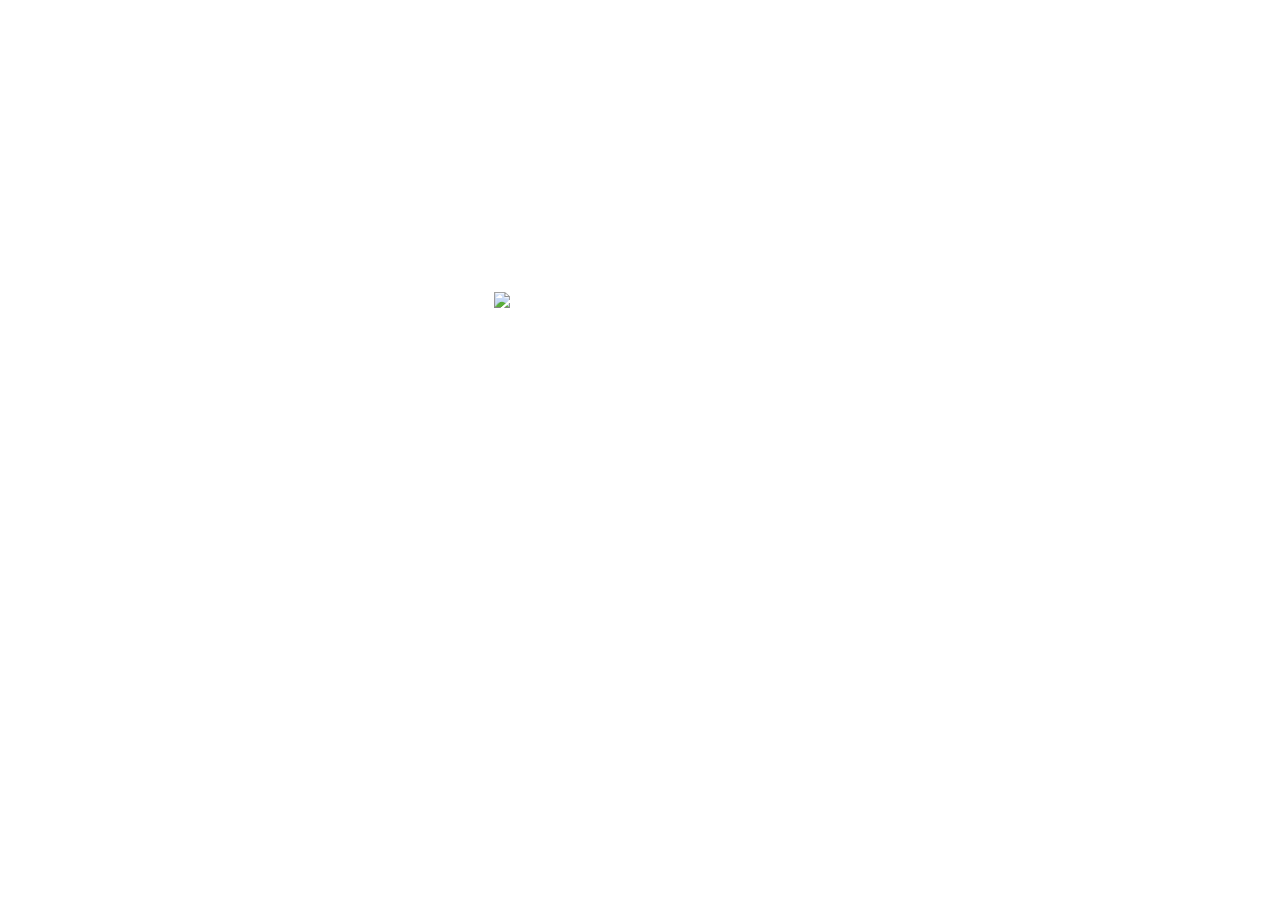
==== Infografik_OVN6.html @ e7a9b8c1 "Add files via upload" ====
<!DOCTYPE html>
<!--
	NOTES:
	1. All tokens are represented by '$' sign in the template.
	2. You can write your code only wherever mentioned.
	3. All occurrences of existing tokens will be replaced by their appropriate values.
	4. Blank lines will be removed automatically.
	5. Remove unnecessary comments before creating your template.
-->
<html>
<head>
<meta charset="UTF-8">
<meta name="authoring-tool" content="Adobe_Animate_CC">
<title>Infografik_OVN6</title>
<!-- write your code here -->
<script src="https://code.createjs.com/1.0.0/createjs.min.js"></script>
<script src="Infografik_OVN6.js?1778952271355"></script>
<script>
var canvas, stage, exportRoot, anim_container, dom_overlay_container, fnStartAnimation;
function init() {
	canvas = document.getElementById("canvas");
	anim_container = document.getElementById("animation_container");
	dom_overlay_container = document.getElementById("dom_overlay_container");
	var comp=AdobeAn.getComposition("6216A21F2FDFBA48A5A8DD07EB56B0E1");
	var lib=comp.getLibrary();
	var loader = new createjs.LoadQueue(false);
	loader.addEventListener("fileload", function(evt){handleFileLoad(evt,comp)});
	loader.addEventListener("complete", function(evt){handleComplete(evt,comp)});
	var lib=comp.getLibrary();
	loader.loadManifest(lib.properties.manifest);
}
function handleFileLoad(evt, comp) {
	var images=comp.getImages();	
	if (evt && (evt.item.type == "image")) { images[evt.item.id] = evt.result; }	
}
function handleComplete(evt,comp) {
	//This function is always called, irrespective of the content. You can use the variable "stage" after it is created in token create_stage.
	var lib=comp.getLibrary();
	var ss=comp.getSpriteSheet();
	var queue = evt.target;
	var ssMetadata = lib.ssMetadata;
	for(i=0; i<ssMetadata.length; i++) {
		ss[ssMetadata[i].name] = new createjs.SpriteSheet( {"images": [queue.getResult(ssMetadata[i].name)], "frames": ssMetadata[i].frames} )
	}
	var preloaderDiv = document.getElementById("_preload_div_");
	preloaderDiv.style.display = 'none';
	canvas.style.display = 'block';
	exportRoot = new lib.Infografik_OVN6();
	stage = new lib.Stage(canvas);
	stage.enableMouseOver();	
	//Registers the "tick" event listener.
	fnStartAnimation = function() {
		stage.addChild(exportRoot);
		createjs.Ticker.framerate = lib.properties.fps;
		createjs.Ticker.addEventListener("tick", stage);
	}	    
	//Code to support hidpi screens and responsive scaling.
	AdobeAn.makeResponsive(false,'both',false,1,[canvas,preloaderDiv,anim_container,dom_overlay_container]);	
	AdobeAn.compositionLoaded(lib.properties.id);
	fnStartAnimation();
}
</script>
<!-- write your code here -->
</head>
<body onload="init();" style="margin:0px;">
	<div id="animation_container" style="background-color:rgba(255, 255, 255, 1.00); width:1000px; height:600px">
		<canvas id="canvas" width="1000" height="600" style="position: absolute; display: none; background-color:rgba(255, 255, 255, 1.00);"></canvas>
		<div id="dom_overlay_container" style="pointer-events:none; overflow:hidden; width:1000px; height:600px; position: absolute; left: 0px; top: 0px; display: none;">
		</div>
	</div>
    <div id='_preload_div_' style='position:absolute; top:0; left:0; display: inline-block; height:600px; width: 1000px; text-align: center;'>	<span style='display: inline-block; height: 100%; vertical-align: middle;'></span>	<img src=images/_preloader.gif?1778952271356 style='vertical-align: middle; max-height: 100%'/></div>
</body>
</html>
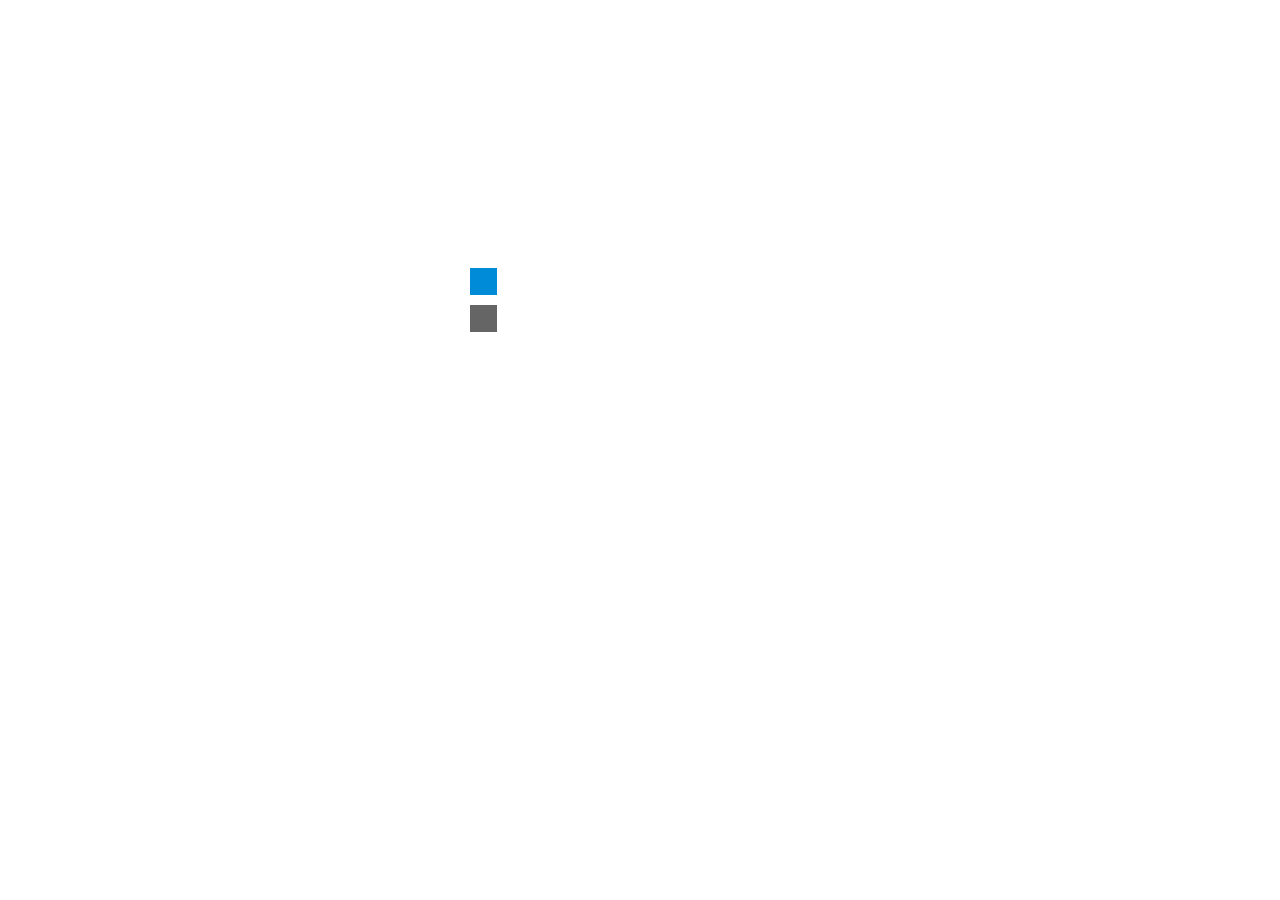
==== commit 450f0754: "Add files via upload" ====
--- a/Infografik_OVN6.html
+++ b/Infografik_OVN6.html
@@ -14,7 +14,7 @@
 <title>Infografik_OVN6</title>
 <!-- write your code here -->
 <script src="https://code.createjs.com/1.0.0/createjs.min.js"></script>
-<script src="Infografik_OVN6.js?1778952271355"></script>
+<script src="Infografik_OVN6.js"></script>
 <script>
 var canvas, stage, exportRoot, anim_container, dom_overlay_container, fnStartAnimation;
 function init() {
@@ -68,6 +68,6 @@
 		<div id="dom_overlay_container" style="pointer-events:none; overflow:hidden; width:1000px; height:600px; position: absolute; left: 0px; top: 0px; display: none;">
 		</div>
 	</div>
-    <div id='_preload_div_' style='position:absolute; top:0; left:0; display: inline-block; height:600px; width: 1000px; text-align: center;'>	<span style='display: inline-block; height: 100%; vertical-align: middle;'></span>	<img src=images/_preloader.gif?1778952271356 style='vertical-align: middle; max-height: 100%'/></div>
+    <div id='_preload_div_' style='position:absolute; top:0; left:0; display: inline-block; height:600px; width: 1000px; text-align: center;'>	<span style='display: inline-block; height: 100%; vertical-align: middle;'></span>	<img src=images/_preloader.gif style='vertical-align: middle; max-height: 100%'/></div>
 </body>
 </html>
